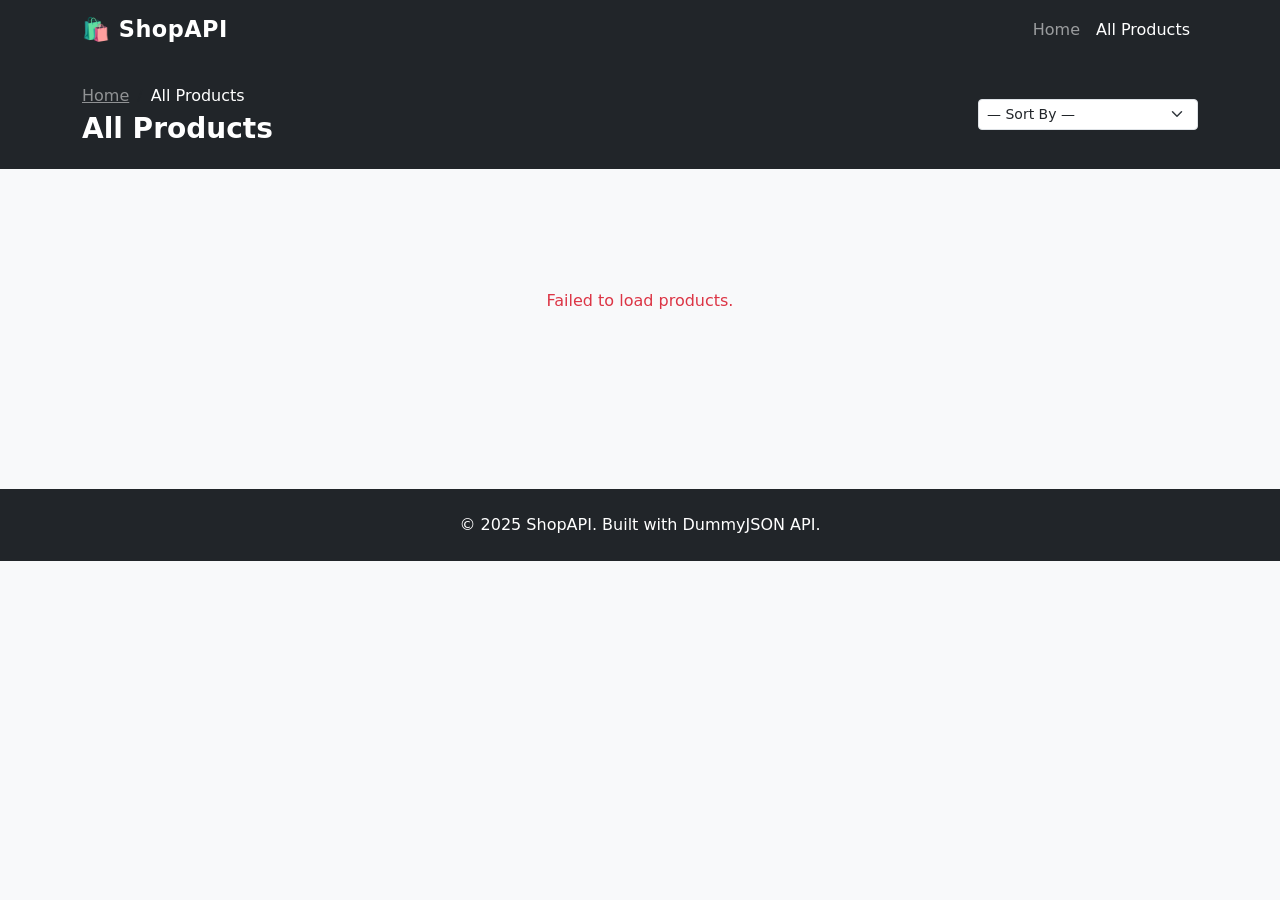
==== all-products.html @ 75e24d26 "add all-products page with pagination" ====
<!DOCTYPE html>
<html lang="en">
  <head>
    <meta charset="UTF-8" />
    <meta name="viewport" content="width=device-width, initial-scale=1.0" />
    <title>All Products | ShopAPI</title>
    <link
      href="https://cdn.jsdelivr.net/npm/bootstrap@5.3.3/dist/css/bootstrap.min.css"
      rel="stylesheet"
    />
    <link rel="stylesheet" href="css/style.css" />
  </head>
  <body>

    <!-- Navbar -->
    <nav class="navbar navbar-expand-lg navbar-dark bg-dark sticky-top">
      <div class="container">
        <a class="navbar-brand fw-bold" href="index.html">🛍️ ShopAPI</a>
        <button
          class="navbar-toggler"
          type="button"
          data-bs-toggle="collapse"
          data-bs-target="#navbarNav"
        >
          <span class="navbar-toggler-icon"></span>
        </button>
        <div class="collapse navbar-collapse" id="navbarNav">
          <ul class="navbar-nav ms-auto">
            <li class="nav-item">
              <a class="nav-link" href="index.html">Home</a>
            </li>
            <li class="nav-item">
              <a class="nav-link active" href="all-products.html">All Products</a>
            </li>
          </ul>
        </div>
      </div>
    </nav>

    <!-- Page Header -->
    <div class="bg-dark text-white py-4">
      <div class="container d-flex align-items-center justify-content-between flex-wrap gap-3">
        <div>
          <nav aria-label="breadcrumb">
            <ol class="breadcrumb mb-1">
              <li class="breadcrumb-item">
                <a href="index.html" class="text-white-50">Home</a>
              </li>
              <li class="breadcrumb-item active text-white">All Products</li>
            </ol>
          </nav>
          <h1 class="h3 fw-bold mb-0">All Products</h1>
        </div>

        <!-- Sort Select -->
        <div>
          <select id="sort-select" class="form-select form-select-sm" style="width: 220px;">
            <option value="">— Sort By —</option>
            <option value="title-asc">Name: A → Z</option>
            <option value="title-desc">Name: Z → A</option>
            <option value="price-asc">Price: Low → High</option>
            <option value="price-desc">Price: High → Low</option>
          </select>
        </div>
      </div>
    </div>

    <!-- Products Grid -->
    <section class="py-5">
      <div class="container">

        <!-- Total count -->
        <p id="total-count" class="text-muted mb-4"></p>

        <div id="products-container" class="row g-4">
          <div class="col-12 text-center py-5">
            <div class="spinner-border text-dark" role="status"></div>
          </div>
        </div>

        <!-- Pagination -->
        <nav class="mt-5">
          <ul id="pagination" class="pagination justify-content-center flex-wrap"></ul>
        </nav>

      </div>
    </section>

    <!-- Footer -->
    <footer class="bg-dark text-white text-center py-4">
      <p class="mb-0">&copy; 2025 ShopAPI. Built with DummyJSON API.</p>
    </footer>

    <script src="https://cdn.jsdelivr.net/npm/bootstrap@5.3.3/dist/js/bootstrap.bundle.min.js"></script>
    <script src="js/all-products.js"></script>
  </body>
</html>
---- css/style.css ----
/* ===== Global ===== */
* {
  box-sizing: border-box;
}

body {
  font-family: 'Segoe UI', system-ui, sans-serif;
  background-color: #f8f9fa;
}

/* ===== Navbar ===== */
.navbar-brand {
  font-size: 1.4rem;
  letter-spacing: 0.5px;
}

/* ===== Hero ===== */
.hero-section {
  background: linear-gradient(135deg, #1a1a2e 0%, #16213e 50%, #0f3460 100%);
  min-height: 480px;
  position: relative;
  overflow: hidden;
}

.hero-section::before {
  content: '';
  position: absolute;
  width: 500px;
  height: 500px;
  border-radius: 50%;
  background: rgba(255, 255, 255, 0.03);
  top: -150px;
  right: -100px;
}

.hero-section::after {
  content: '';
  position: absolute;
  width: 300px;
  height: 300px;
  border-radius: 50%;
  background: rgba(255, 255, 255, 0.03);
  bottom: -80px;
  left: -60px;
}

.hero-section .container {
  position: relative;
  z-index: 1;
}

/* ===== Category Cards ===== */
.category-card {
  background: #fff;
  border: 1px solid #e9ecef;
  border-radius: 12px;
  padding: 1.2rem 1rem;
  text-align: center;
  cursor: pointer;
  transition: all 0.25s ease;
  text-decoration: none;
  color: #212529;
  display: block;
}

.category-card:hover {
  transform: translateY(-4px);
  box-shadow: 0 8px 24px rgba(0, 0, 0, 0.1);
  border-color: #212529;
  color: #212529;
}

.category-card .category-icon {
  font-size: 2rem;
  margin-bottom: 0.5rem;
}

.category-card .category-name {
  font-size: 0.8rem;
  font-weight: 600;
  text-transform: capitalize;
  letter-spacing: 0.3px;
}

/* ===== Product Cards ===== */
.product-card {
  background: #fff;
  border: 1px solid #e9ecef;
  border-radius: 12px;
  overflow: hidden;
  transition: all 0.25s ease;
  cursor: pointer;
  text-decoration: none;
  color: inherit;
  display: block;
  height: 100%;
}

.product-card:hover {
  transform: translateY(-4px);
  box-shadow: 0 8px 24px rgba(0, 0, 0, 0.1);
  color: inherit;
}

.product-card img {
  width: 100%;
  height: 200px;
  object-fit: cover;
  transition: transform 0.3s ease;
}

.product-card:hover img {
  transform: scale(1.05);
}

.product-card .card-body {
  padding: 1rem;
}

.product-card .product-title {
  font-size: 0.9rem;
  font-weight: 600;
  margin-bottom: 0.5rem;
  display: -webkit-box;
  -webkit-line-clamp: 2;
  -webkit-box-orient: vertical;
  overflow: hidden;
}

.product-card .product-price {
  font-size: 1.1rem;
  font-weight: 700;
  color: #198754;
}

.product-card .product-rating {
  font-size: 0.85rem;
  color: #ffc107;
}

/* ===== Details Page ===== */
.product-main-img {
  height: 400px;
  object-fit: cover;
  border: 1px solid #e9ecef;
}

.thumbnail-img {
  width: 70px;
  height: 70px;
  object-fit: cover;
  border-radius: 8px;
  border: 2px solid transparent;
  cursor: pointer;
  transition: border-color 0.2s;
}

.thumbnail-img:hover,
.thumbnail-img.active {
  border-color: #212529;
}

/* ===== Review Card ===== */
.review-card {
  background: #fff;
  border: 1px solid #e9ecef;
  border-radius: 12px;
  padding: 1.2rem;
}

.review-card .reviewer-name {
  font-weight: 600;
  font-size: 0.95rem;
}

.review-card .review-date {
  font-size: 0.8rem;
  color: #6c757d;
}

.review-card .review-comment {
  font-size: 0.9rem;
  color: #495057;
  margin-top: 0.5rem;
}

/* ===== Pagination ===== */
.pagination .page-link {
  color: #212529;
  border-radius: 8px !important;
  margin: 0 2px;
}

.pagination .page-item.active .page-link {
  background-color: #212529;
  border-color: #212529;
}

/* ===== Loader ===== */
.spinner-border {
  width: 3rem;
  height: 3rem;
}

/* ===== Responsive ===== */
@media (max-width: 576px) {
  .hero-section {
    min-height: 320px;
  }

  .hero-section h1 {
    font-size: 1.8rem;
  }

  .product-main-img {
    height: 260px;
  }
}
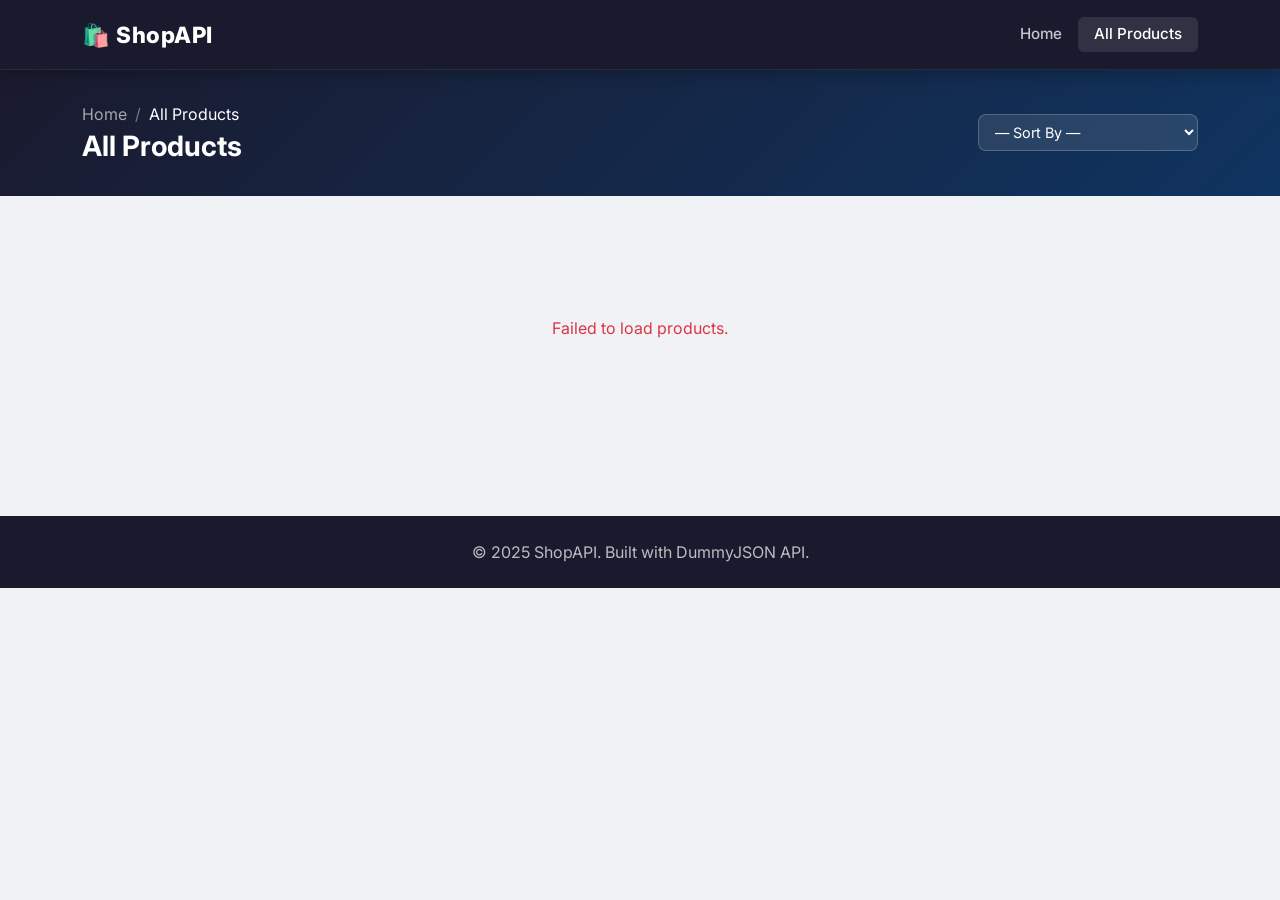
==== commit 61775216: "improve UI and add new features" ====
--- a/all-products.html
+++ b/all-products.html
@@ -4,94 +4,69 @@
     <meta charset="UTF-8" />
     <meta name="viewport" content="width=device-width, initial-scale=1.0" />
     <title>All Products | ShopAPI</title>
-    <link
-      href="https://cdn.jsdelivr.net/npm/bootstrap@5.3.3/dist/css/bootstrap.min.css"
-      rel="stylesheet"
-    />
+    <link href="https://cdn.jsdelivr.net/npm/bootstrap@5.3.3/dist/css/bootstrap.min.css" rel="stylesheet" />
     <link rel="stylesheet" href="css/style.css" />
   </head>
   <body>
 
     <!-- Navbar -->
-    <nav class="navbar navbar-expand-lg navbar-dark bg-dark sticky-top">
+    <nav class="navbar navbar-expand-lg sticky-top">
       <div class="container">
-        <a class="navbar-brand fw-bold" href="index.html">🛍️ ShopAPI</a>
-        <button
-          class="navbar-toggler"
-          type="button"
-          data-bs-toggle="collapse"
-          data-bs-target="#navbarNav"
-        >
+        <a class="navbar-brand" href="index.html">🛍️ ShopAPI</a>
+        <button class="navbar-toggler" type="button" data-bs-toggle="collapse" data-bs-target="#navbarNav">
           <span class="navbar-toggler-icon"></span>
         </button>
         <div class="collapse navbar-collapse" id="navbarNav">
           <ul class="navbar-nav ms-auto">
-            <li class="nav-item">
-              <a class="nav-link" href="index.html">Home</a>
-            </li>
-            <li class="nav-item">
-              <a class="nav-link active" href="all-products.html">All Products</a>
-            </li>
+            <li class="nav-item"><a class="nav-link" href="index.html">Home</a></li>
+            <li class="nav-item"><a class="nav-link active" href="all-products.html">All Products</a></li>
           </ul>
         </div>
       </div>
     </nav>
 
     <!-- Page Header -->
-    <div class="bg-dark text-white py-4">
+    <div class="page-header">
       <div class="container d-flex align-items-center justify-content-between flex-wrap gap-3">
         <div>
           <nav aria-label="breadcrumb">
             <ol class="breadcrumb mb-1">
-              <li class="breadcrumb-item">
-                <a href="index.html" class="text-white-50">Home</a>
-              </li>
-              <li class="breadcrumb-item active text-white">All Products</li>
+              <li class="breadcrumb-item"><a href="index.html">Home</a></li>
+              <li class="breadcrumb-item active">All Products</li>
             </ol>
           </nav>
-          <h1 class="h3 fw-bold mb-0">All Products</h1>
+          <h1 class="h3 fw-bold mb-0 text-white">All Products</h1>
         </div>
-
-        <!-- Sort Select -->
-        <div>
-          <select id="sort-select" class="form-select form-select-sm" style="width: 220px;">
-            <option value="">— Sort By —</option>
-            <option value="title-asc">Name: A → Z</option>
-            <option value="title-desc">Name: Z → A</option>
-            <option value="price-asc">Price: Low → High</option>
-            <option value="price-desc">Price: High → Low</option>
-          </select>
-        </div>
+        <select id="sort-select" class="sort-select">
+          <option value="">— Sort By —</option>
+          <option value="title-asc">Name: A → Z</option>
+          <option value="title-desc">Name: Z → A</option>
+          <option value="price-asc">Price: Low → High</option>
+          <option value="price-desc">Price: High → Low</option>
+        </select>
       </div>
     </div>
 
-    <!-- Products Grid -->
+    <!-- Products -->
     <section class="py-5">
       <div class="container">
-
-        <!-- Total count -->
-        <p id="total-count" class="text-muted mb-4"></p>
-
-        <div id="products-container" class="row g-4">
-          <div class="col-12 text-center py-5">
-            <div class="spinner-border text-dark" role="status"></div>
-          </div>
-        </div>
-
-        <!-- Pagination -->
+        <p id="total-count" class="count-text mb-4"></p>
+        <div id="products-container" class="row g-4"></div>
         <nav class="mt-5">
           <ul id="pagination" class="pagination justify-content-center flex-wrap"></ul>
         </nav>
-
       </div>
     </section>
 
     <!-- Footer -->
-    <footer class="bg-dark text-white text-center py-4">
-      <p class="mb-0">&copy; 2025 ShopAPI. Built with DummyJSON API.</p>
+    <footer class="text-white text-center py-4">
+      <p class="mb-0" style="opacity:0.7;">&copy; 2025 ShopAPI. Built with DummyJSON API.</p>
     </footer>
+
+    <!-- Scroll To Top -->
+    <button id="scroll-top" title="Back to top">↑</button>
 
     <script src="https://cdn.jsdelivr.net/npm/bootstrap@5.3.3/dist/js/bootstrap.bundle.min.js"></script>
     <script src="js/all-products.js"></script>
   </body>
-</html>
+</html>
--- a/css/style.css
+++ b/css/style.css
@@ -1,23 +1,68 @@
+/* ===== Google Fonts ===== */
+@import url('https://fonts.googleapis.com/css2?family=Inter:wght@400;500;600;700;800&display=swap');
+
+/* ===== Variables ===== */
+:root {
+  --primary: #0f3460;
+  --accent: #e94560;
+  --accent-hover: #c73652;
+  --dark: #1a1a2e;
+  --light-bg: #f0f2f5;
+  --card-bg: #ffffff;
+  --text-primary: #212529;
+  --text-secondary: #6c757d;
+  --success: #198754;
+  --star: #ffc107;
+  --border: #e9ecef;
+  --shadow: 0 8px 32px rgba(0,0,0,0.08);
+  --shadow-hover: 0 16px 48px rgba(0,0,0,0.14);
+  --radius: 16px;
+  --radius-sm: 8px;
+  --transition: all 0.3s ease;
+}
+
 /* ===== Global ===== */
-* {
-  box-sizing: border-box;
-}
+* { box-sizing: border-box; margin: 0; padding: 0; }
 
 body {
-  font-family: 'Segoe UI', system-ui, sans-serif;
-  background-color: #f8f9fa;
+  font-family: 'Inter', 'Segoe UI', system-ui, sans-serif;
+  background-color: var(--light-bg);
+  color: var(--text-primary);
 }
 
 /* ===== Navbar ===== */
+.navbar {
+  background: var(--dark) !important;
+  height: 70px;
+  border-bottom: 1px solid rgba(255,255,255,0.07);
+  box-shadow: 0 2px 20px rgba(0,0,0,0.3);
+}
+
 .navbar-brand {
   font-size: 1.4rem;
+  font-weight: 800;
   letter-spacing: 0.5px;
+  color: #fff !important;
+}
+
+.nav-link {
+  font-weight: 500;
+  font-size: 0.95rem;
+  color: rgba(255,255,255,0.75) !important;
+  padding: 0.4rem 1rem !important;
+  border-radius: 6px;
+  transition: var(--transition);
+}
+
+.nav-link:hover, .nav-link.active {
+  color: #fff !important;
+  background: rgba(255,255,255,0.1);
 }
 
 /* ===== Hero ===== */
 .hero-section {
-  background: linear-gradient(135deg, #1a1a2e 0%, #16213e 50%, #0f3460 100%);
-  min-height: 480px;
+  background: linear-gradient(135deg, var(--dark) 0%, #16213e 50%, var(--primary) 100%);
+  min-height: 550px;
   position: relative;
   overflow: hidden;
 }
@@ -25,55 +70,101 @@
 .hero-section::before {
   content: '';
   position: absolute;
-  width: 500px;
-  height: 500px;
+  width: 600px; height: 600px;
   border-radius: 50%;
-  background: rgba(255, 255, 255, 0.03);
-  top: -150px;
-  right: -100px;
+  background: rgba(233,69,96,0.08);
+  top: -200px; right: -150px;
+  animation: float 6s ease-in-out infinite;
 }
 
 .hero-section::after {
   content: '';
   position: absolute;
-  width: 300px;
-  height: 300px;
+  width: 350px; height: 350px;
   border-radius: 50%;
-  background: rgba(255, 255, 255, 0.03);
-  bottom: -80px;
-  left: -60px;
-}
-
-.hero-section .container {
-  position: relative;
-  z-index: 1;
+  background: rgba(255,255,255,0.04);
+  bottom: -100px; left: -80px;
+  animation: float 8s ease-in-out infinite reverse;
+}
+
+@keyframes float {
+  0%, 100% { transform: translateY(0); }
+  50% { transform: translateY(-20px); }
+}
+
+.hero-section .container { position: relative; z-index: 1; }
+
+.hero-section h1 {
+  font-size: 3.5rem;
+  font-weight: 800;
+  line-height: 1.2;
+  animation: fadeInUp 0.7s ease both;
+}
+
+.hero-section p {
+  font-size: 1.2rem;
+  opacity: 0.85;
+  animation: fadeInUp 0.7s ease 0.15s both;
+}
+
+.hero-btn {
+  animation: fadeInUp 0.7s ease 0.3s both;
+  background: var(--accent) !important;
+  border: none !important;
+  color: #fff !important;
+  font-weight: 600;
+  padding: 14px 48px !important;
+  border-radius: 50px !important;
+  font-size: 1rem;
+  transition: var(--transition);
+}
+
+.hero-btn:hover {
+  background: var(--accent-hover) !important;
+  transform: scale(1.05);
+}
+
+@keyframes fadeInUp {
+  from { opacity: 0; transform: translateY(24px); }
+  to   { opacity: 1; transform: translateY(0); }
+}
+
+/* ===== Section Titles ===== */
+.section-title {
+  font-size: 2rem;
+  font-weight: 700;
+  color: var(--text-primary);
+  margin-bottom: 0.4rem;
+}
+
+.section-subtitle {
+  font-size: 1rem;
+  color: var(--text-secondary);
+  margin-bottom: 2.5rem;
 }
 
 /* ===== Category Cards ===== */
 .category-card {
-  background: #fff;
-  border: 1px solid #e9ecef;
-  border-radius: 12px;
-  padding: 1.2rem 1rem;
+  background: var(--card-bg);
+  border: 1px solid var(--border);
+  border-radius: var(--radius);
+  padding: 1.5rem 1rem;
   text-align: center;
   cursor: pointer;
-  transition: all 0.25s ease;
+  transition: var(--transition);
   text-decoration: none;
-  color: #212529;
+  color: var(--text-primary);
   display: block;
 }
 
 .category-card:hover {
-  transform: translateY(-4px);
-  box-shadow: 0 8px 24px rgba(0, 0, 0, 0.1);
-  border-color: #212529;
-  color: #212529;
-}
-
-.category-card .category-icon {
-  font-size: 2rem;
-  margin-bottom: 0.5rem;
-}
+  transform: translateY(-6px);
+  box-shadow: var(--shadow-hover);
+  border-color: var(--accent);
+  color: var(--text-primary);
+}
+
+.category-card .category-icon { font-size: 2.5rem; margin-bottom: 0.7rem; }
 
 .category-card .category-name {
   font-size: 0.8rem;
@@ -84,135 +175,267 @@
 
 /* ===== Product Cards ===== */
 .product-card {
-  background: #fff;
-  border: 1px solid #e9ecef;
-  border-radius: 12px;
+  background: var(--card-bg);
+  border: 1px solid var(--border);
+  border-radius: var(--radius);
   overflow: hidden;
-  transition: all 0.25s ease;
-  cursor: pointer;
+  transition: var(--transition);
   text-decoration: none;
   color: inherit;
   display: block;
   height: 100%;
+  position: relative;
 }
 
 .product-card:hover {
-  transform: translateY(-4px);
-  box-shadow: 0 8px 24px rgba(0, 0, 0, 0.1);
+  transform: translateY(-6px);
+  box-shadow: var(--shadow-hover);
   color: inherit;
 }
+
+.product-card .img-wrapper { overflow: hidden; }
 
 .product-card img {
   width: 100%;
-  height: 200px;
+  height: 210px;
   object-fit: cover;
-  transition: transform 0.3s ease;
-}
-
-.product-card:hover img {
-  transform: scale(1.05);
-}
-
-.product-card .card-body {
-  padding: 1rem;
-}
+  transition: transform 0.4s ease;
+  display: block;
+}
+
+.product-card:hover img { transform: scale(1.07); }
+
+.product-card .card-body { padding: 1rem; }
 
 .product-card .product-title {
   font-size: 0.9rem;
   font-weight: 600;
-  margin-bottom: 0.5rem;
+  margin-bottom: 0.6rem;
   display: -webkit-box;
   -webkit-line-clamp: 2;
   -webkit-box-orient: vertical;
   overflow: hidden;
+  line-height: 1.4;
 }
 
 .product-card .product-price {
-  font-size: 1.1rem;
+  font-size: 1.05rem;
   font-weight: 700;
-  color: #198754;
+  color: var(--accent);
 }
 
 .product-card .product-rating {
+  font-size: 0.8rem;
+  color: var(--star);
+}
+
+/* Discount Badge */
+.discount-badge {
+  position: absolute;
+  top: 10px;
+  left: 10px;
+  background: var(--accent);
+  color: #fff;
+  font-size: 0.7rem;
+  font-weight: 700;
+  padding: 3px 8px;
+  border-radius: 50px;
+  z-index: 2;
+}
+
+/* ===== Skeleton Loader ===== */
+.skeleton {
+  background: linear-gradient(90deg, #e9ecef 25%, #f8f9fa 50%, #e9ecef 75%);
+  background-size: 200% 100%;
+  animation: shimmer 1.4s infinite;
+  border-radius: 4px;
+}
+
+@keyframes shimmer {
+  0%   { background-position: 200% 0; }
+  100% { background-position: -200% 0; }
+}
+
+.skeleton-card {
+  background: var(--card-bg);
+  border: 1px solid var(--border);
+  border-radius: var(--radius);
+  overflow: hidden;
+}
+
+.skeleton-img { height: 210px; border-radius: 0; }
+.skeleton-body { padding: 1rem; }
+.skeleton-line { height: 13px; margin-bottom: 8px; }
+.skeleton-line.short { width: 55%; }
+
+/* ===== Page Header ===== */
+.page-header {
+  background: linear-gradient(135deg, var(--dark) 0%, var(--primary) 100%);
+  padding: 2rem 0;
+}
+
+.breadcrumb-item a { color: rgba(255,255,255,0.6) !important; text-decoration: none; }
+.breadcrumb-item a:hover { color: #fff !important; }
+.breadcrumb-item.active { color: #fff; }
+.breadcrumb-item + .breadcrumb-item::before { color: rgba(255,255,255,0.4); }
+
+/* Sort Select */
+.sort-select {
+  border-radius: var(--radius-sm);
+  border: 1px solid rgba(255,255,255,0.2);
+  background: rgba(255,255,255,0.1);
+  color: #fff;
+  padding: 8px 12px;
+  font-size: 0.9rem;
+  outline: none;
+  cursor: pointer;
+  width: 220px;
+}
+
+.sort-select option { background: var(--dark); color: #fff; }
+
+/* Back Button */
+.btn-back {
+  background: rgba(255,255,255,0.1);
+  color: rgba(255,255,255,0.85) !important;
+  border: 1px solid rgba(255,255,255,0.2);
+  border-radius: var(--radius-sm);
+  padding: 6px 14px;
   font-size: 0.85rem;
-  color: #ffc107;
-}
+  font-weight: 500;
+  text-decoration: none !important;
+  transition: var(--transition);
+  display: inline-flex;
+  align-items: center;
+  gap: 6px;
+}
+
+.btn-back:hover { background: rgba(255,255,255,0.2); color: #fff !important; }
+
+/* Count Text */
+.count-text {
+  font-size: 0.9rem;
+  color: var(--text-secondary);
+  font-weight: 500;
+}
+
+/* ===== Pagination ===== */
+.pagination .page-link {
+  color: var(--primary);
+  border-radius: var(--radius-sm) !important;
+  margin: 0 2px;
+  font-weight: 500;
+  border-color: var(--border);
+  transition: var(--transition);
+}
+
+.pagination .page-link:hover {
+  background: var(--dark);
+  border-color: var(--dark);
+  color: #fff;
+}
+
+.pagination .page-item.active .page-link {
+  background: var(--accent);
+  border-color: var(--accent);
+  color: #fff;
+}
+
+.pagination .page-item.disabled .page-link { color: #ccc; }
 
 /* ===== Details Page ===== */
 .product-main-img {
-  height: 400px;
+  height: 420px;
   object-fit: cover;
-  border: 1px solid #e9ecef;
+  border: 1px solid var(--border);
+  border-radius: var(--radius);
+  width: 100%;
 }
 
 .thumbnail-img {
-  width: 70px;
-  height: 70px;
+  width: 72px;
+  height: 72px;
   object-fit: cover;
-  border-radius: 8px;
+  border-radius: var(--radius-sm);
   border: 2px solid transparent;
   cursor: pointer;
-  transition: border-color 0.2s;
-}
-
-.thumbnail-img:hover,
-.thumbnail-img.active {
-  border-color: #212529;
+  transition: var(--transition);
+}
+
+.thumbnail-img:hover, .thumbnail-img.active { border-color: var(--accent); }
+
+.product-meta-box {
+  background: var(--light-bg);
+  border-radius: var(--radius);
+  padding: 1.2rem;
+}
+
+.btn-cart {
+  background: var(--accent);
+  color: #fff;
+  border: none;
+  border-radius: var(--radius-sm);
+  padding: 14px;
+  font-size: 1rem;
+  font-weight: 600;
+  width: 100%;
+  transition: var(--transition);
+  cursor: pointer;
+}
+
+.btn-cart:hover {
+  background: var(--accent-hover);
+  transform: translateY(-2px);
+  color: #fff;
 }
 
 /* ===== Review Card ===== */
 .review-card {
-  background: #fff;
-  border: 1px solid #e9ecef;
-  border-radius: 12px;
+  background: var(--card-bg);
+  border: 1px solid var(--border);
+  border-radius: var(--radius);
   padding: 1.2rem;
-}
-
-.review-card .reviewer-name {
-  font-weight: 600;
-  font-size: 0.95rem;
-}
-
-.review-card .review-date {
-  font-size: 0.8rem;
-  color: #6c757d;
-}
-
-.review-card .review-comment {
-  font-size: 0.9rem;
-  color: #495057;
-  margin-top: 0.5rem;
-}
-
-/* ===== Pagination ===== */
-.pagination .page-link {
-  color: #212529;
-  border-radius: 8px !important;
-  margin: 0 2px;
-}
-
-.pagination .page-item.active .page-link {
-  background-color: #212529;
-  border-color: #212529;
-}
-
-/* ===== Loader ===== */
-.spinner-border {
-  width: 3rem;
-  height: 3rem;
-}
+  transition: var(--transition);
+}
+
+.review-card:hover { box-shadow: var(--shadow); }
+.reviewer-name { font-weight: 600; font-size: 0.95rem; }
+.review-date { font-size: 0.8rem; color: var(--text-secondary); margin: 4px 0; }
+.review-comment { font-size: 0.9rem; color: #495057; line-height: 1.6; }
+
+/* ===== Scroll To Top ===== */
+#scroll-top {
+  position: fixed;
+  bottom: 28px;
+  right: 28px;
+  width: 46px;
+  height: 46px;
+  background: var(--accent);
+  color: #fff;
+  border: none;
+  border-radius: 50%;
+  font-size: 1.2rem;
+  cursor: pointer;
+  display: flex;
+  align-items: center;
+  justify-content: center;
+  box-shadow: 0 4px 16px rgba(233,69,96,0.4);
+  transition: var(--transition);
+  opacity: 0;
+  pointer-events: none;
+  z-index: 999;
+}
+
+#scroll-top.visible { opacity: 1; pointer-events: all; }
+#scroll-top:hover { transform: translateY(-3px); background: var(--accent-hover); }
+
+/* ===== Footer ===== */
+footer { background: var(--dark) !important; }
 
 /* ===== Responsive ===== */
 @media (max-width: 576px) {
-  .hero-section {
-    min-height: 320px;
-  }
-
-  .hero-section h1 {
-    font-size: 1.8rem;
-  }
-
-  .product-main-img {
-    height: 260px;
-  }
-}
+  .hero-section { min-height: 360px; }
+  .hero-section h1 { font-size: 2rem; }
+  .product-main-img { height: 260px; }
+  .sort-select { width: 100% !important; }
+}
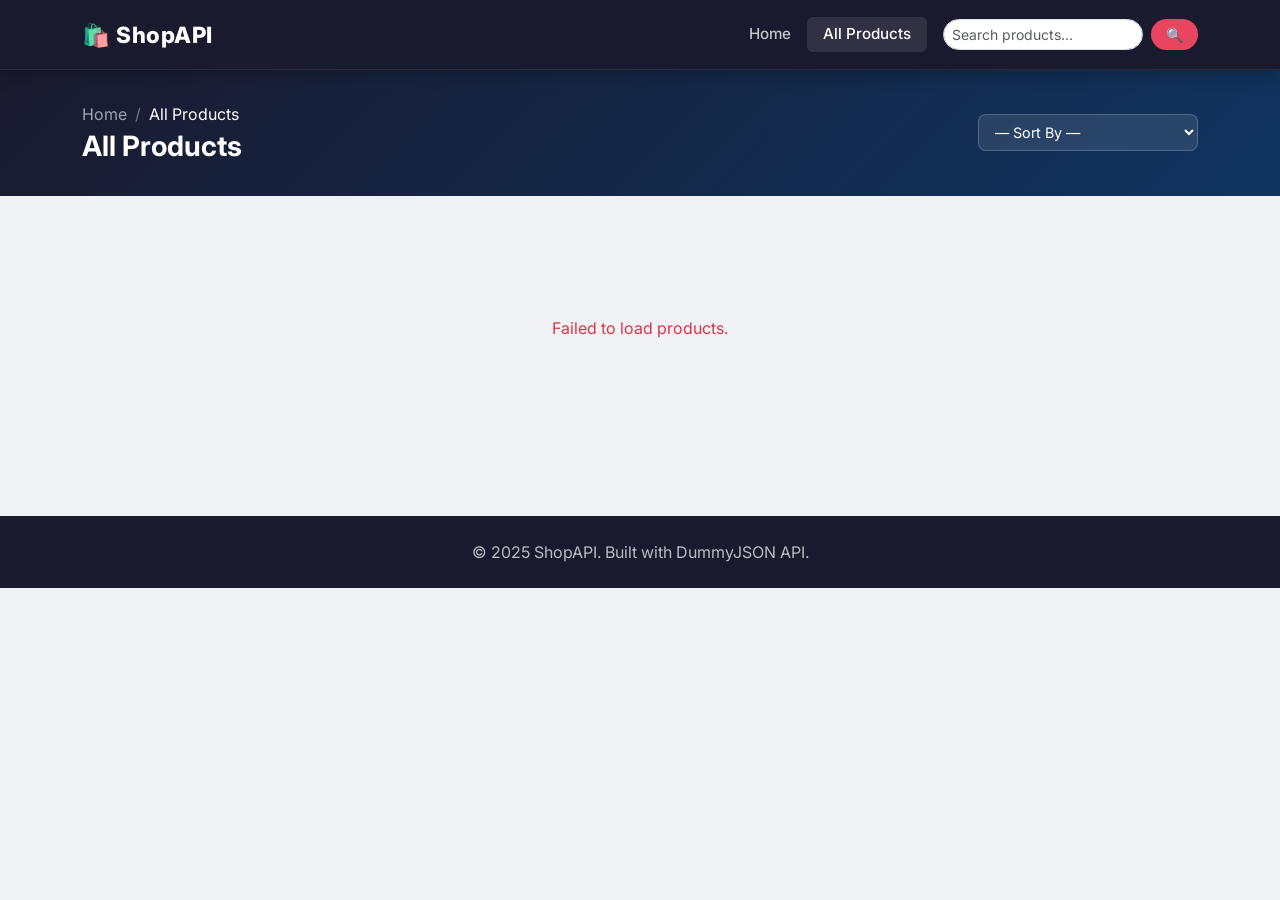
==== commit d81f98f3: "add search page" ====
--- a/all-products.html
+++ b/all-products.html
@@ -21,6 +21,20 @@
             <li class="nav-item"><a class="nav-link" href="index.html">Home</a></li>
             <li class="nav-item"><a class="nav-link active" href="all-products.html">All Products</a></li>
           </ul>
+             <!-- Search Form -->
+          <form class="d-flex ms-3" onsubmit="handleSearch(event)">
+            <input
+              id="search-input"
+              class="form-control form-control-sm me-2"
+              type="search"
+              placeholder="Search products..."
+              style="width:200px; border-radius:20px;"
+            />
+            <button class="btn btn-sm" type="submit"
+              style="background:var(--accent);color:#fff;border-radius:20px;padding:4px 14px;">
+              🔍
+            </button>
+          </form>
         </div>
       </div>
     </nav>
@@ -68,5 +82,14 @@
 
     <script src="https://cdn.jsdelivr.net/npm/bootstrap@5.3.3/dist/js/bootstrap.bundle.min.js"></script>
     <script src="js/all-products.js"></script>
+    <script>
+      function handleSearch(e) {
+        e.preventDefault();
+        const query = document.getElementById("search-input").value.trim();
+        if (query) {
+          window.location.href = `search.html?q=${encodeURIComponent(query)}`;
+        }
+      }
+    </script>
   </body>
 </html>
